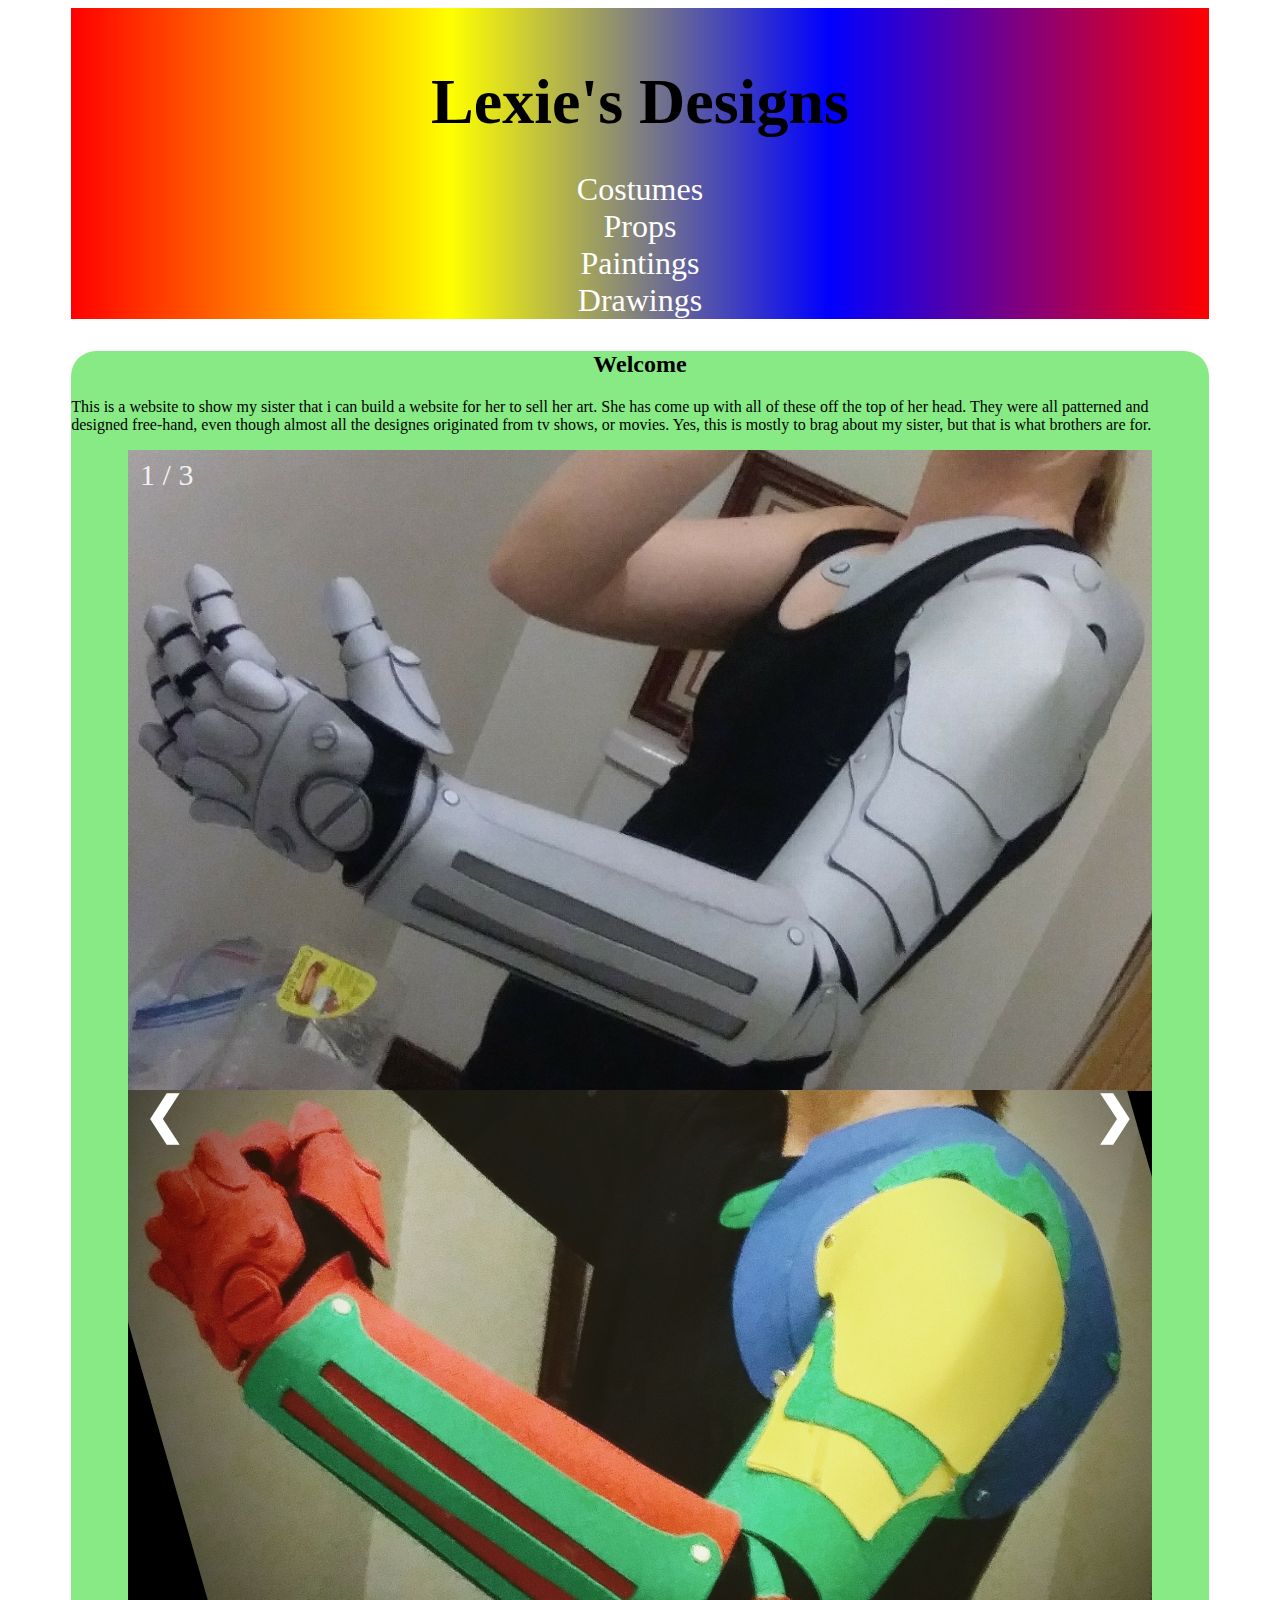
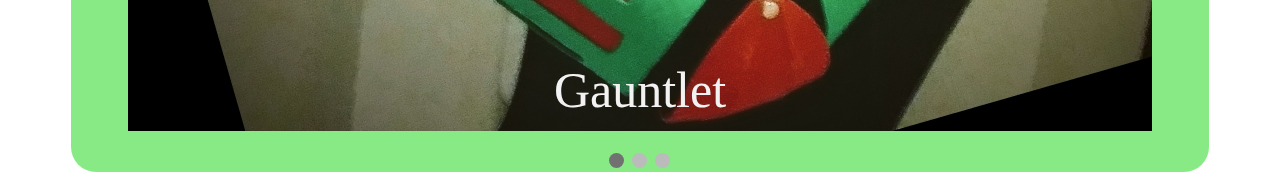
==== index.html @ b10b9400 "added image carousel" ====
<!DOCTYPE html>
<head>
    <title>Lexie's Designs</title>
    <link rel= 'stylesheet' href= 'style.css'>
</head>
<body>
    <div class= 'header center'>
        <h1>Lexie's Designs</h1>
        <ul id= 'main-nav'>
            <li><a id='costumes' href= 'Pages/costumes.html'>Costumes</a></li>
            <li><a id='props' href= 'Pages/props.html'>Props</a></li>
            <li><a id='paintings' href= 'Pages/paintings.html'>Paintings</a></li>
            <li><a id='drawings' href= 'Pages/drawings.html'>Drawings</a></li>
        </ul>
    </div>
    <div class= 'content'>
        <div class= 'welcome'>
            <h2>Welcome</h2>
            <p>This is a website to show my sister that i can build a website for her to sell her art. She has come up with all of these off the top of her head. They were all patterned and designed free-hand, even though almost all the designes originated from tv shows, or movies. Yes, this is mostly to brag about my sister, but that is what brothers are for.</p>
        </div>
    <!-- Image Carousel -->
    <div class="slideshow-container">

        <!-- Images for Carousel -->
        <div class="mySlides fade">
          <div class="numbertext">1 / 3</div>
          <img src="Images/FullMetalAlchemistGauntlet.jpg" style="width:100%">
          <div class="text">Gauntlet</div>
        </div>
      
        <div class="mySlides fade">
          <div class="numbertext">2 / 3</div>
          <img src="Images/SouthSideSerpents.jpg" style="width:100%">
          <div class="text">Serpent</div>
        </div>

        <div class="mySlides fade">
            <div class="numbertext">3 / 3</div>
            <img src="Images/TBirdJacket.jpg" style="width:100%">
            <div class="text">T-Bird</div>
          </div>

        <!-- Next and previous buttons -->
        <a class="prev" onclick="plusSlides(-1)">&#10094;</a>
        <a class="next" onclick="plusSlides(1)">&#10095;</a>
      </div>
      <br>
      
      <!-- The dots/circles -->
      <div style="text-align:center">
        <span class="dot" onclick="currentSlide(1)"></span> 
        <span class="dot" onclick="currentSlide(2)"></span> 
        <span class="dot" onclick="currentSlide(3)"></span>
      </div> 
    </div>
  </div>

  <script src="image-carousel.js"></script>
  <script src="script.js"></script>
</body>
---- style.css ----
* {box-sizing:border-box}


/*-------- Header Styles  ----------*/

.center{
  text-align:center;
}

.header{
  background-image: linear-gradient(to right,red, yellow, blue, red );
  font-size: 2em;
  width: 90%;
  margin-left: 5%;
}
.header h1{
margin: 0;
padding-top: 5%;
}

#main-nav{
  list-style-type: none;
  padding:0;
}

#main-nav a{
  display:block;
  text-decoration: none;
  color: white;
  width: 100%;
}


/*--------Cotent Styles---------*/

.content {
  width:90%;
  margin-left: 5%;
  background-color: #87ea85;
  border-radius: 25px;
}

.welcome h2{
  text-align: center;
}


/* Slideshow container */
.slideshow-container {
  max-width: 90%;
  position: relative;
  margin: auto;
}

/* Hide the images by default */
.mySlides {
  display: none;
}

/* Next & previous buttons */
 .prev, .next {
  cursor: pointer;
  position: absolute;
  top: 50%;
  width: auto;
  margin-top: -22px;
  padding: 16px;
  color: white;
  font-weight: bold;
  font-size: 50px;
  transition: 0.6s ease;
  border-radius: 0 3px 3px 0;
 user-select: none;
}

/* Position the "next button" to the right */
.next {
  right: 0;
  border-radius: 3px 0 0 3px;
}

/* On hover, add a black background color with a little bit see-through */
.prev:hover, .next:hover {
  background-color: rgba(0,0,0,0.8);
}

/* Caption text */
.text {
  color: #f2f2f2;
  font-size: 50px;
  padding: 8px 12px;
  position: absolute;
  bottom: 8px;
  width: 100%;
  text-align: center;
}

/* Number text (1/3 etc) */
.numbertext {
  color: #f2f2f2;
  font-size: 30px;
  padding: 8px 12px;
  position: absolute;
  top: 0;
}

/* The dots/bullets/indicators */
.dot {
  cursor: pointer;
  height: 15px;
  width: 15px;
  margin: 0 2px;
  background-color: #bbb;
  border-radius: 50%;
  display: inline-block;
  transition: background-color 0.6s ease;
}

 .active, .dot:hover {
  background-color: #717171;
}

/* Fading animation */
.fade {
  -webkit-animation-name: fade;
  -webkit-animation-duration: 1.5s;
  animation-name: fade;
  animation-duration: 1.5s;
}

@-webkit-keyframes fade {
  from {opacity: .4} 
  to {opacity: 1}
}

@keyframes fade {
  from {opacity: .4} 
  to {opacity: 1}
}
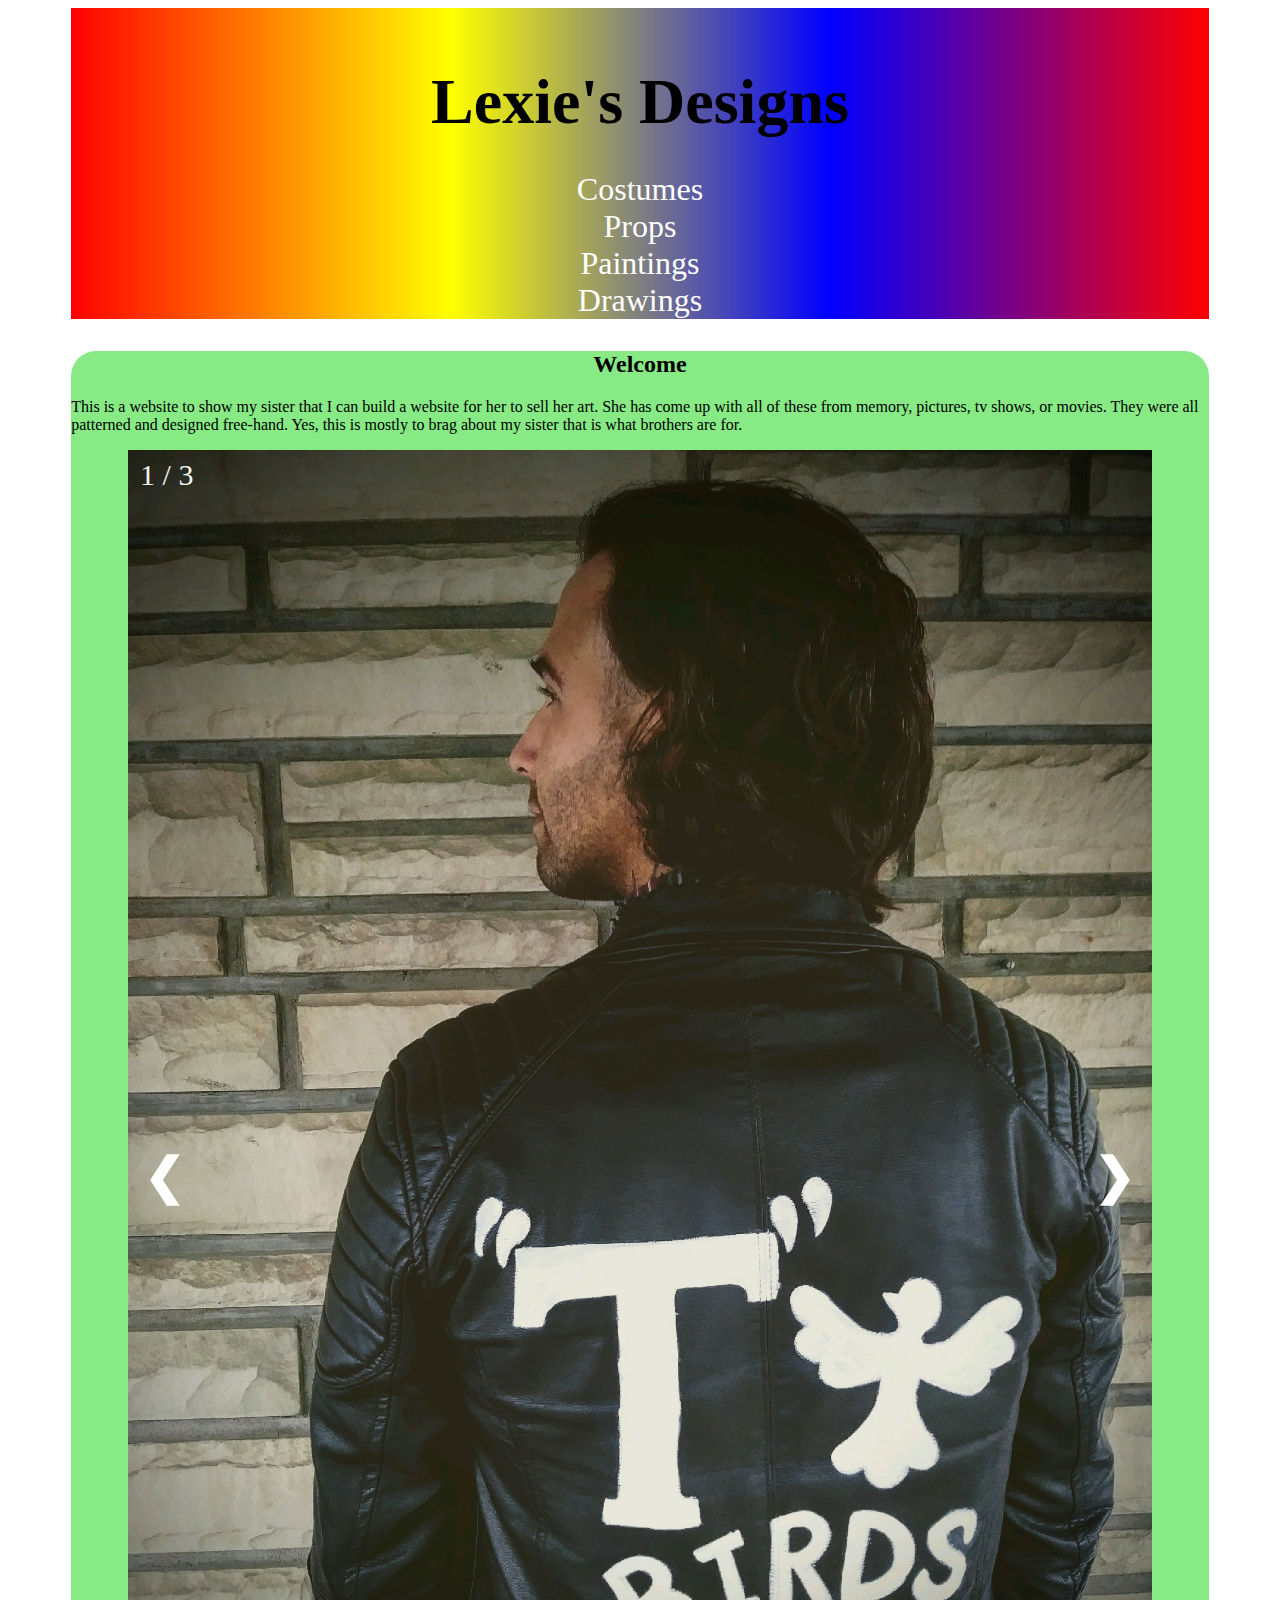
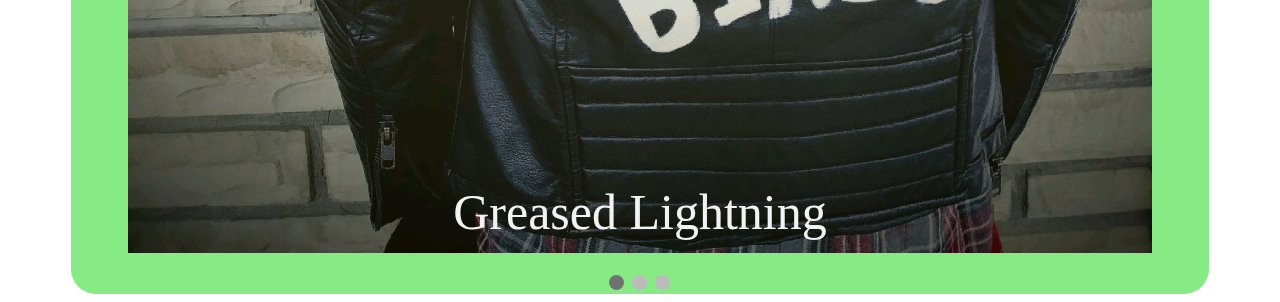
==== commit ee9dddd1: "rewrote the welcome section" ====
--- a/index.html
+++ b/index.html
@@ -16,7 +16,7 @@
     <div class= 'content'>
         <div class= 'welcome'>
             <h2>Welcome</h2>
-            <p>This is a website to show my sister that i can build a website for her to sell her art. She has come up with all of these off the top of her head. They were all patterned and designed free-hand, even though almost all the designes originated from tv shows, or movies. Yes, this is mostly to brag about my sister, but that is what brothers are for.</p>
+            <p>This is a website to show my sister that I can build a website for her to sell her art. She has come up with all of these from memory, pictures, tv shows, or movies. They were all patterned and designed free-hand. Yes, this is mostly to brag about my sister that is what brothers are for.</p>
         </div>
     <!-- Image Carousel -->
     <div class="slideshow-container">
@@ -24,8 +24,8 @@
         <!-- Images for Carousel -->
         <div class="mySlides fade">
           <div class="numbertext">1 / 3</div>
-          <img src="Images/FullMetalAlchemistGauntlet.jpg" style="width:100%">
-          <div class="text">Gauntlet</div>
+          <img src="Images/TBirdJacket.jpg" style="width:100%">
+          <div class="text">Greased Lightning</div>
         </div>
       
         <div class="mySlides fade">
@@ -36,8 +36,8 @@
 
         <div class="mySlides fade">
             <div class="numbertext">3 / 3</div>
-            <img src="Images/TBirdJacket.jpg" style="width:100%">
-            <div class="text">T-Bird</div>
+            <img src="Images/Sally.jpg" style="width:100%">
+            <div class="text">Sally</div>
           </div>
 
         <!-- Next and previous buttons -->
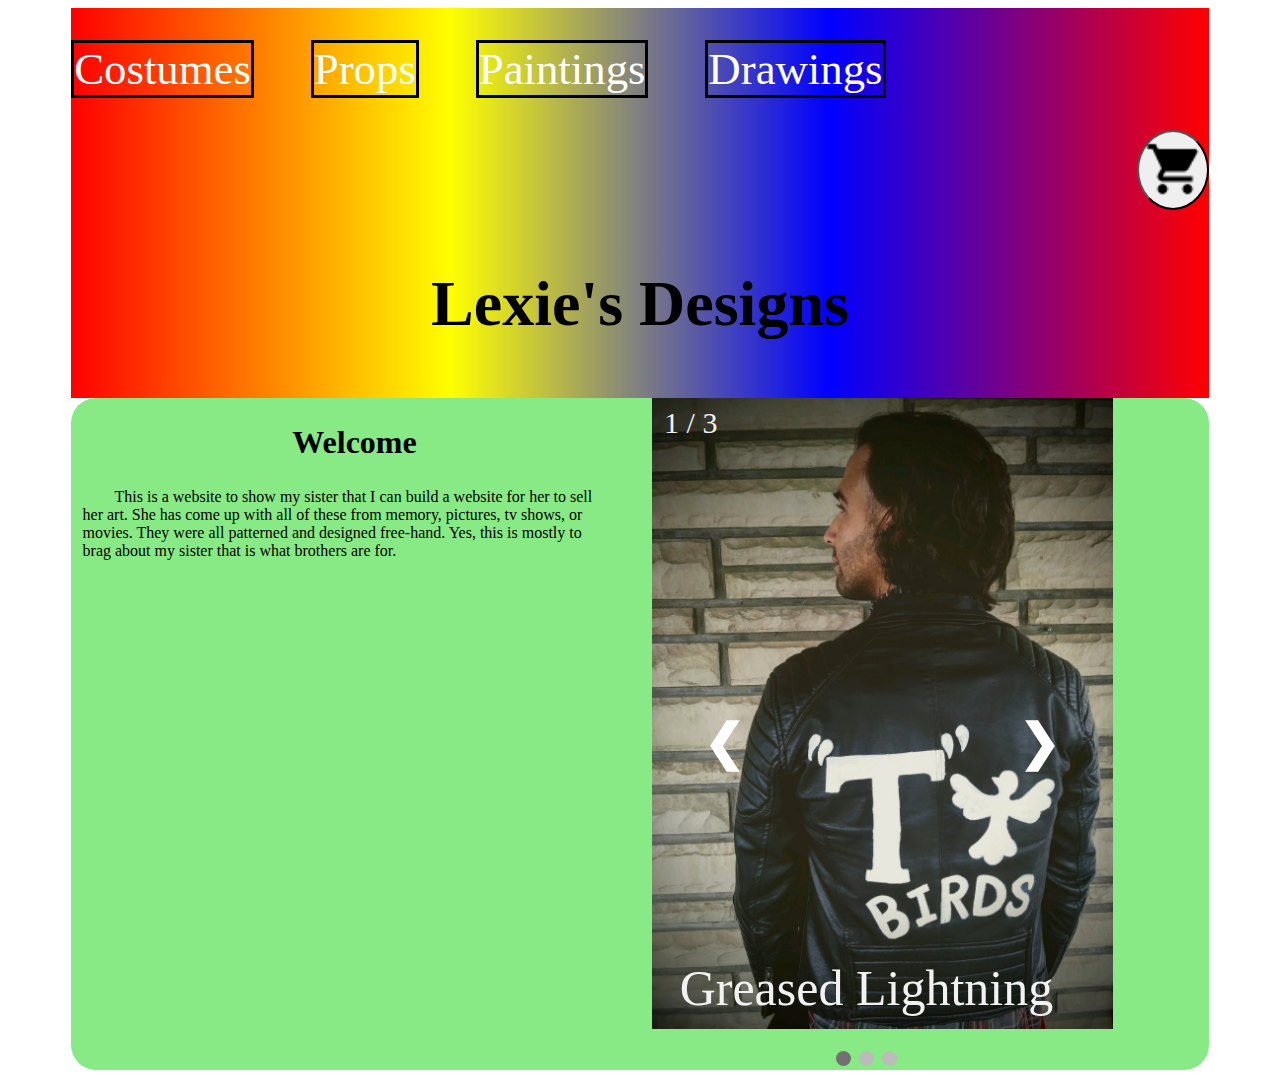
==== commit 07059cbd: "added cart and media query" ====
--- a/index.html
+++ b/index.html
@@ -4,8 +4,9 @@
     <link rel= 'stylesheet' href= 'style.css'>
 </head>
 <body>
-    <div class= 'header center'>
-        <h1>Lexie's Designs</h1>
+    <div class= 'header'>
+        <button class="btn-cart"><img src="shopping_cart.png"></button>
+        <h1 class="main-header">Lexie's Designs</h1>
         <ul id= 'main-nav'>
             <li><a id='costumes' href= 'Pages/costumes.html'>Costumes</a></li>
             <li><a id='props' href= 'Pages/props.html'>Props</a></li>
@@ -19,6 +20,7 @@
             <p>This is a website to show my sister that I can build a website for her to sell her art. She has come up with all of these from memory, pictures, tv shows, or movies. They were all patterned and designed free-hand. Yes, this is mostly to brag about my sister that is what brothers are for.</p>
         </div>
     <!-- Image Carousel -->
+    <div id="slideshow">
     <div class="slideshow-container">
 
         <!-- Images for Carousel -->
@@ -54,6 +56,7 @@
       </div> 
     </div>
   </div>
+</div>
 
   <script src="image-carousel.js"></script>
   <script src="script.js"></script>
--- a/style.css
+++ b/style.css
@@ -4,11 +4,11 @@
 
 /*-------- Header Styles  ----------*/
 
-.center{
-  text-align:center;
-}
+
 
 .header{
+  display: flex;
+  flex-direction: column;
   background-image: linear-gradient(to right,red, yellow, blue, red );
   font-size: 2em;
   width: 90%;
@@ -17,11 +17,13 @@
 .header h1{
 margin: 0;
 padding-top: 5%;
+text-align: center;
 }
 
 #main-nav{
   list-style-type: none;
   padding:0;
+  text-align: center;
 }
 
 #main-nav a{
@@ -29,19 +31,33 @@
   text-decoration: none;
   color: white;
   width: 100%;
+  font-size: 1.4em;
 }
 
+.btn-cart{
+  border-radius: 50%;
+  margin-left: auto;
+  height: 80px;
+  width: 72px;
+}
+
+.btn-cart img{
+  height: 60px;
+}
 
 /*--------Cotent Styles---------*/
 
+
 .content {
-  width:90%;
+  width: 90%;
   margin-left: 5%;
   background-color: #87ea85;
   border-radius: 25px;
+  text-indent: 2em;
 }
 
 .welcome h2{
+  font-size: 2em;
   text-align: center;
 }
 
@@ -71,7 +87,8 @@
   font-size: 50px;
   transition: 0.6s ease;
   border-radius: 0 3px 3px 0;
- user-select: none;
+  user-select: none;
+  padding: 20px;
 }
 
 /* Position the "next button" to the right */
@@ -138,3 +155,44 @@
   from {opacity: .4} 
   to {opacity: 1}
 } 
+
+/* ------Media Queries----- */
+
+@media only screen and (min-width: 992px) {
+
+  .header {
+    display: inline-flex;
+  }
+
+  #main-nav {
+      order: 1;
+      text-align: left;
+      display: inline-flex;
+      float: left;
+    }
+  #main-nav li {
+    margin-right: 5%;
+    border: 3px black solid;
+  }
+
+  .btn-cart{
+      order: 2;
+    }
+  .main-header{
+      order: 3;
+      padding-bottom: 5%;
+    }
+
+    .content {
+      display: flex;
+    }
+
+  .welcome {
+    width: 45%;
+    margin-left: 1%;
+  }
+  #slideshow {
+    width: 45%;
+  }
+
+}
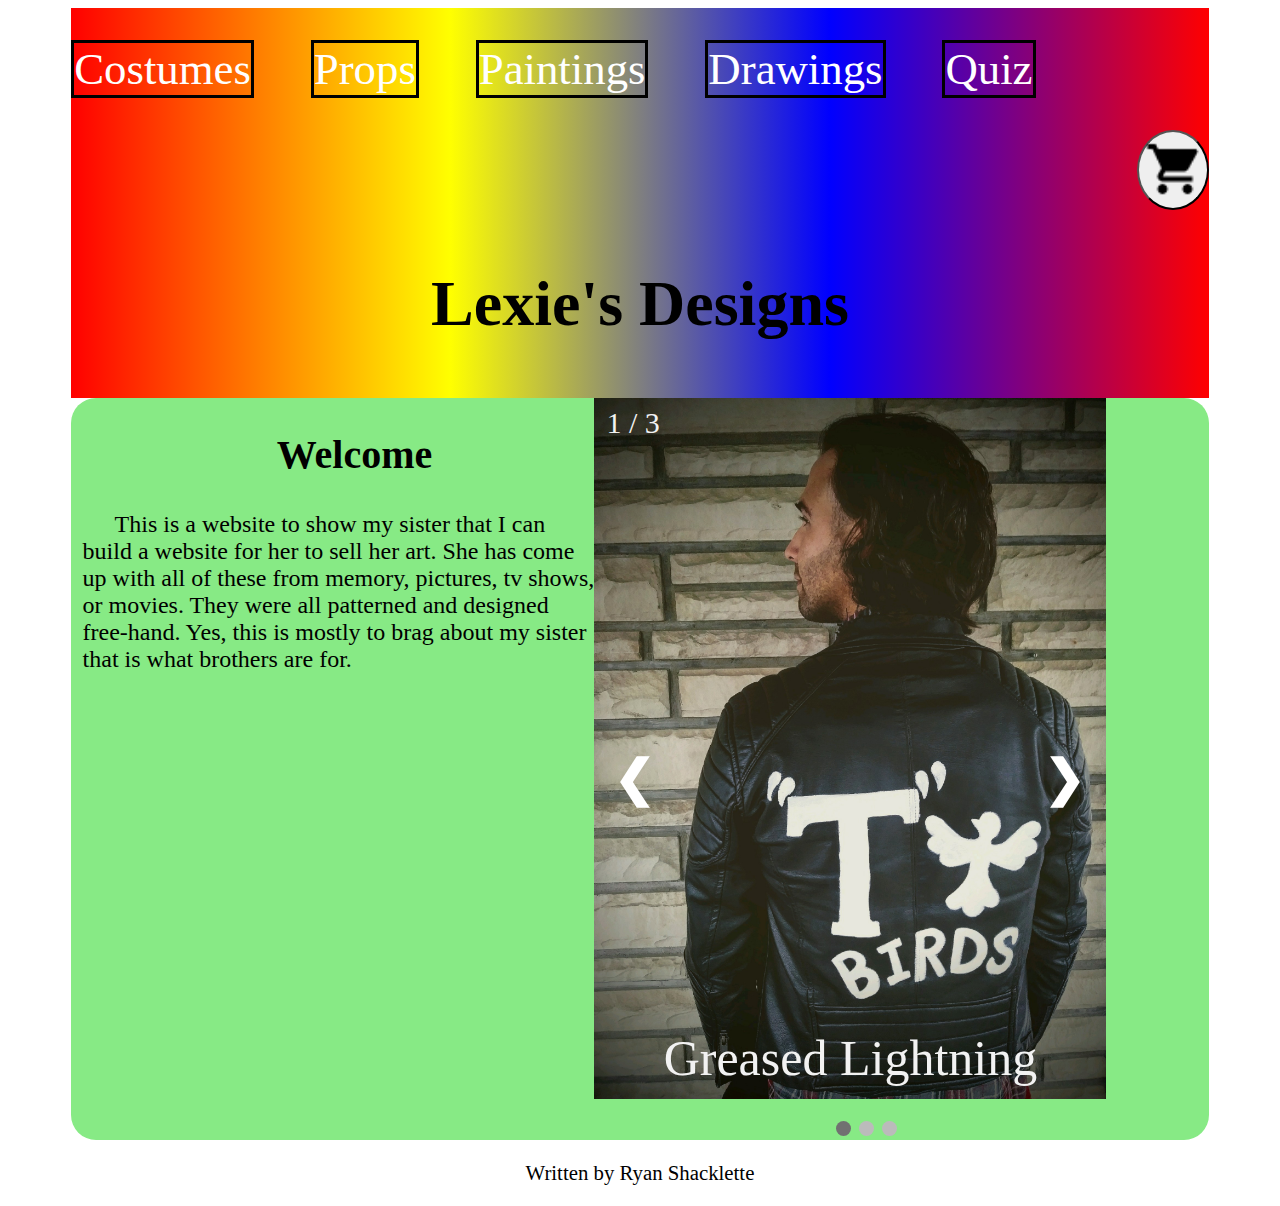
==== commit 809a3cec: "added quiz" ====
--- a/index.html
+++ b/index.html
@@ -12,6 +12,8 @@
             <li><a id='props' href= 'Pages/props.html'>Props</a></li>
             <li><a id='paintings' href= 'Pages/paintings.html'>Paintings</a></li>
             <li><a id='drawings' href= 'Pages/drawings.html'>Drawings</a></li>
+            <li><a id='quiz' href='Pages/quiz.html'>Quiz</a></li>
+
         </ul>
     </div>
     <div class= 'content'>
@@ -57,7 +59,9 @@
     </div>
   </div>
 </div>
+<footer>
+    <p>Written by Ryan Shacklette</p>
+</footer>
 
   <script src="image-carousel.js"></script>
-  <script src="script.js"></script>
 </body>--- a/style.css
+++ b/style.css
@@ -57,16 +57,22 @@
 }
 
 .welcome h2{
-  font-size: 2em;
+  font-size: 2.5em;
   text-align: center;
 }
 
+.welcome p {
+  font-size: 1.5em;
+}
+
 
 /* Slideshow container */
+
 .slideshow-container {
-  max-width: 90%;
   position: relative;
   margin: auto;
+  width: fit-content;
+  text-indent: 0;
 }
 
 /* Hide the images by default */
@@ -156,9 +162,14 @@
   to {opacity: 1}
 } 
 
+  footer {
+    text-align: center;
+    font-size:1.3em;
+  }
+
 /* ------Media Queries----- */
 
-@media only screen and (min-width: 992px) {
+@media only screen and (min-width: 990px) {
 
   .header {
     display: inline-flex;
@@ -169,6 +180,7 @@
       text-align: left;
       display: inline-flex;
       float: left;
+      flex-wrap: wrap;
     }
   #main-nav li {
     margin-right: 5%;
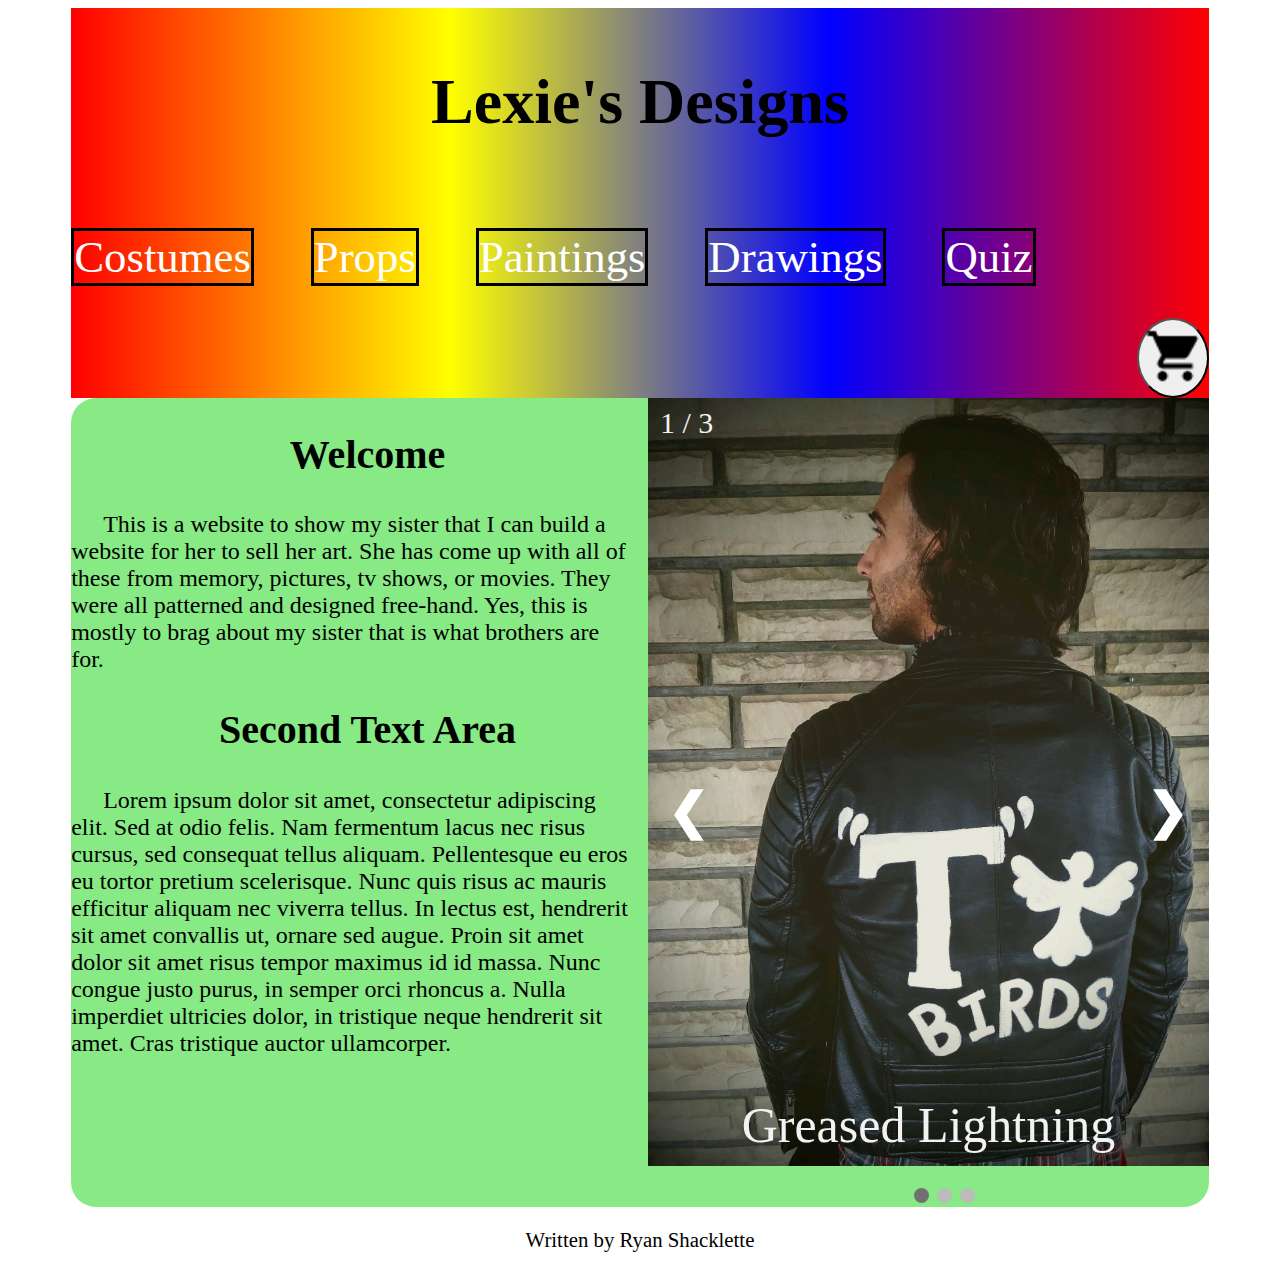
==== commit 4d0b75bd: "added second text area to home page" ====
--- a/index.html
+++ b/index.html
@@ -4,9 +4,11 @@
     <link rel= 'stylesheet' href= 'style.css'>
 </head>
 <body>
+  <!------- Main Header ------->
     <div class= 'header'>
-        <button class="btn-cart"><img src="shopping_cart.png"></button>
+        <button id="btn-cart"><img src="shopping_cart.png"></button>
         <h1 class="main-header">Lexie's Designs</h1>
+     <!------ Main Navigation ------->
         <ul id= 'main-nav'>
             <li><a id='costumes' href= 'Pages/costumes.html'>Costumes</a></li>
             <li><a id='props' href= 'Pages/props.html'>Props</a></li>
@@ -21,11 +23,17 @@
             <h2>Welcome</h2>
             <p>This is a website to show my sister that I can build a website for her to sell her art. She has come up with all of these from memory, pictures, tv shows, or movies. They were all patterned and designed free-hand. Yes, this is mostly to brag about my sister that is what brothers are for.</p>
         </div>
-    <!-- Image Carousel -->
+
+        <div class= "second">
+          <h2>Second Text Area</h2>
+          <p>Lorem ipsum dolor sit amet, consectetur adipiscing elit. Sed at odio felis. Nam fermentum lacus nec risus cursus, sed consequat tellus aliquam. Pellentesque eu eros eu tortor pretium scelerisque. Nunc quis risus ac mauris efficitur aliquam nec viverra tellus. In lectus est, hendrerit sit amet convallis ut, ornare sed augue. Proin sit amet dolor sit amet risus tempor maximus id id massa. Nunc congue justo purus, in semper orci rhoncus a. Nulla imperdiet ultricies dolor, in tristique neque hendrerit sit amet. Cras tristique auctor ullamcorper.</p>
+        </div>
+
+    <!-------- Image Carousel ------->
     <div id="slideshow">
     <div class="slideshow-container">
 
-        <!-- Images for Carousel -->
+        <!-------- Images for Carousel -------->
         <div class="mySlides fade">
           <div class="numbertext">1 / 3</div>
           <img src="Images/TBirdJacket.jpg" style="width:100%">
@@ -59,9 +67,11 @@
     </div>
   </div>
 </div>
+<!--------- Footer ---------->
 <footer>
     <p>Written by Ryan Shacklette</p>
 </footer>
 
   <script src="image-carousel.js"></script>
+  <script src="cart.js"></script>
 </body>--- a/style.css
+++ b/style.css
@@ -20,6 +20,10 @@
 text-align: center;
 }
 
+
+/*------ Main Navigation Stlyes ------*/
+
+
 #main-nav{
   list-style-type: none;
   padding:0;
@@ -34,14 +38,19 @@
   font-size: 1.4em;
 }
 
-.btn-cart{
+
+/*---- Shopping Cart Styles -------*/
+
+
+
+#btn-cart{
   border-radius: 50%;
   margin-left: auto;
   height: 80px;
   width: 72px;
 }
 
-.btn-cart img{
+#btn-cart img{
   height: 60px;
 }
 
@@ -56,12 +65,14 @@
   text-indent: 2em;
 }
 
-.welcome h2{
+.welcome h2,
+.second h2{
   font-size: 2.5em;
   text-align: center;
 }
 
-.welcome p {
+.welcome p,
+.second p {
   font-size: 1.5em;
 }
 
@@ -162,6 +173,10 @@
   to {opacity: 1}
 } 
 
+
+/*----- Footer Styles ------*/
+
+
   footer {
     text-align: center;
     font-size:1.3em;
@@ -169,7 +184,7 @@
 
 /* ------Media Queries----- */
 
-@media only screen and (min-width: 990px) {
+@media only screen and (min-width: 800px) {
 
   .header {
     display: inline-flex;
@@ -187,24 +202,16 @@
     border: 3px black solid;
   }
 
-  .btn-cart{
+  #btn-cart{
       order: 2;
     }
   .main-header{
-      order: 3;
       padding-bottom: 5%;
     }
 
-    .content {
-      display: flex;
-    }
-
-  .welcome {
-    width: 45%;
-    margin-left: 1%;
-  }
-  #slideshow {
-    width: 45%;
-  }
-
-}
+  .content{
+    display: block;
+    column-count: 2;
+  }
+}
+
